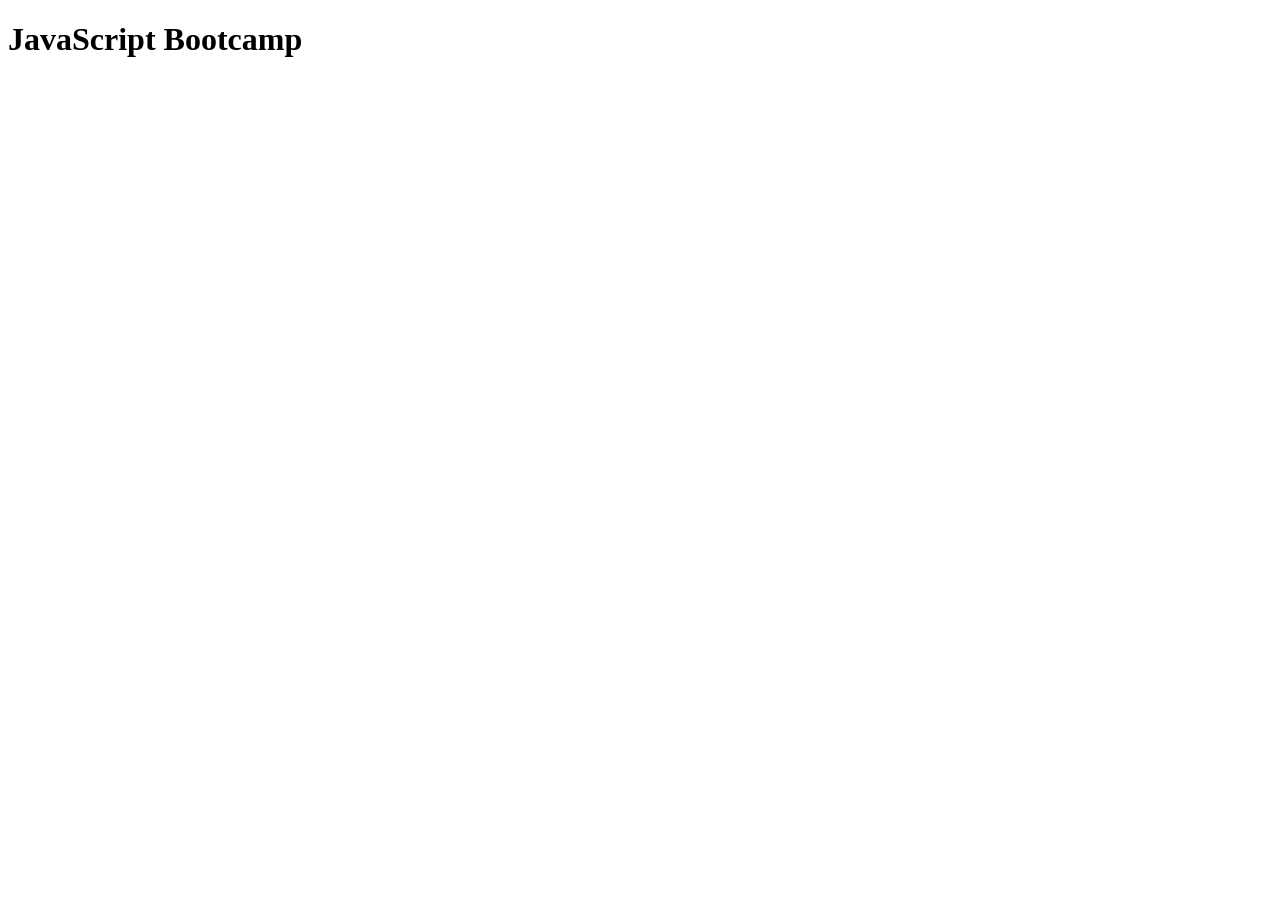
==== JSBIN PROJECT/index.html @ e6dc4149 "Take notes & test basic JS Behaviours, Video 19" ====
<!DOCTYPE html>
<html lang="en">
<head>
    <meta charset="UTF-8">
    <meta http-equiv="X-UA-Compatible" content="IE=edge">
    <meta name="viewport" content="width=device-width, initial-scale=1.0">
    <title>JS Bin</title>
    <script src="script.js" defer></script>
</head>
<body>
    <h1>JavaScript Bootcamp</h1>
</body>
</html>
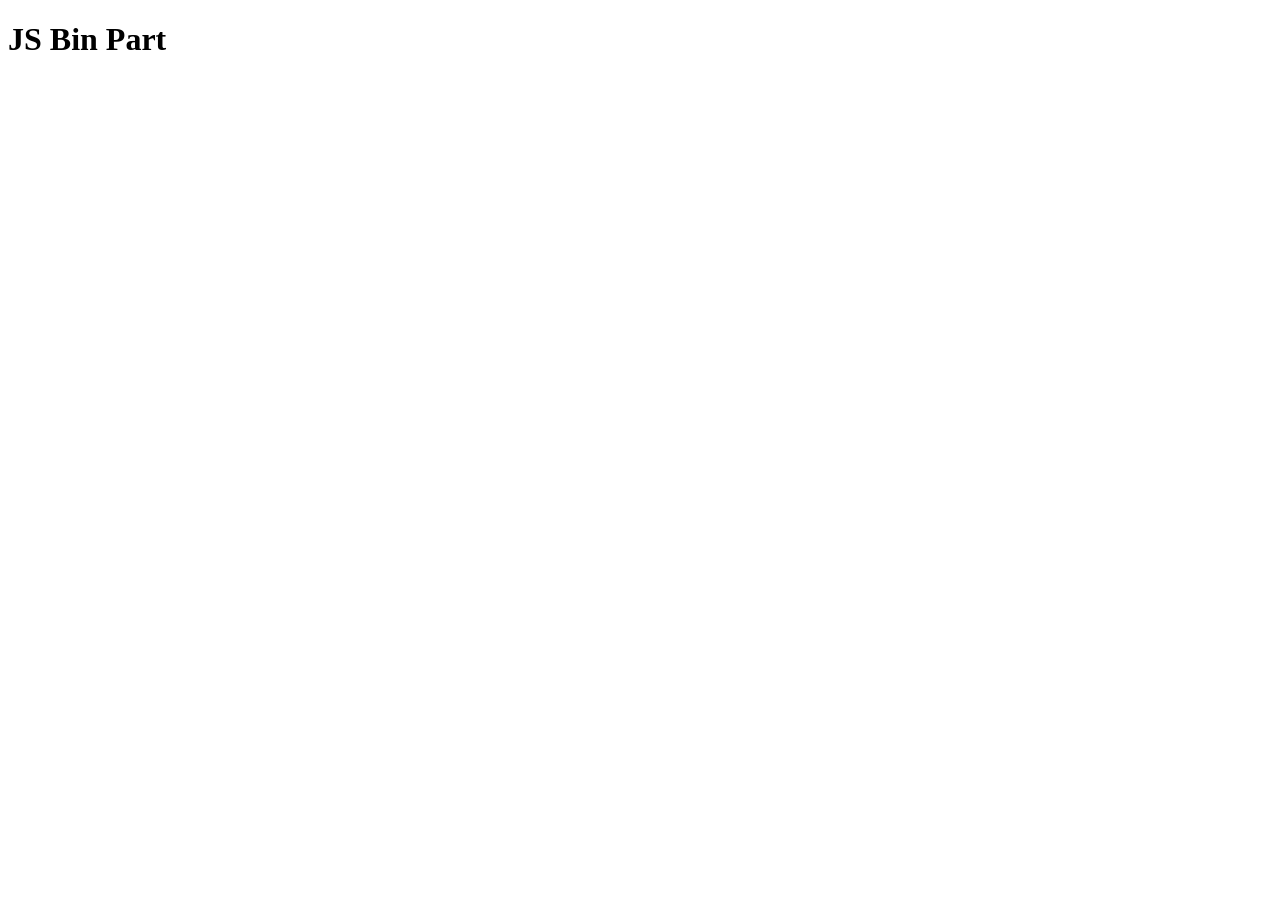
==== commit 89e09ec5: "Finish Arrays" ====
--- a/JSBIN PROJECT/index.html
+++ b/JSBIN PROJECT/index.html
@@ -1,13 +1,13 @@
 <!DOCTYPE html>
 <html lang="en">
-<head>
-    <meta charset="UTF-8">
-    <meta http-equiv="X-UA-Compatible" content="IE=edge">
-    <meta name="viewport" content="width=device-width, initial-scale=1.0">
+  <head>
+    <meta charset="UTF-8" />
+    <meta http-equiv="X-UA-Compatible" content="IE=edge" />
+    <meta name="viewport" content="width=device-width, initial-scale=1.0" />
     <title>JS Bin</title>
     <script src="script.js" defer></script>
-</head>
-<body>
-    <h1>JavaScript Bootcamp</h1>
-</body>
-</html>+  </head>
+  <body>
+    <h1>JS Bin Part</h1>
+  </body>
+</html>
